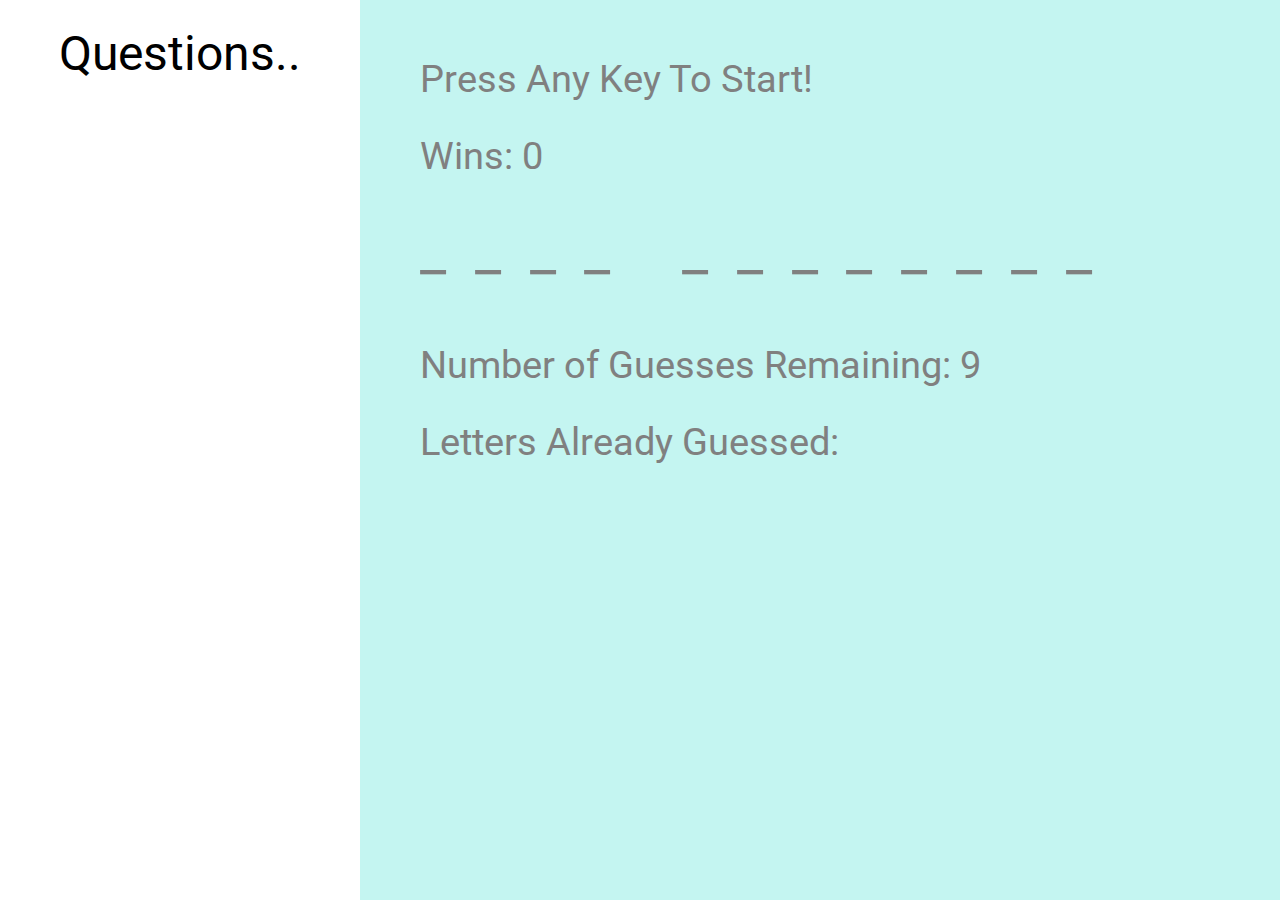
==== software design game/index.html @ b61ec411 "commit" ====
<!DOCTYPE html>
<html>
<head>
  <title>Hangman Game</title>
  <meta name="viewport" content="width=device-width, initial-scale=1">
  <!-- CSS files: (1) Reset and (2) Style -->
  <link rel="stylesheet" type="text/css" href="assets/css/reset.css">
  <link rel="stylesheet" type="text/css" href="assets/css/style.css">
  <!-- External font -->
 <link href="https://fonts.googleapis.com/css?family=Roboto&display=swap" rel="stylesheet"> 

  <script src="https://code.jquery.com/jquery-3.0.0.min.js"></script> 

</head>
<body>
  <div class="container">
    <section id="header">
      <h1>Questions..</h1>
    

    </section>
    <section id="main-panel"> 
      <h1>Press Any Key To Start!</h1>
      <p id="prompt"></p>
      <p>Wins: <span id="win-count"></span></p>
      <div id="current-word" class="letters"></div>
      <p>Number of Guesses Remaining: <span id="guess-count"></span></p>
      <p>Letters Already Guessed:</p>
      <div id="failed-guesses" class="letters"></div>
    </section>
  </div> 

  <audio id="wrong-letter" preload="true">
	    <source src="assets/audio/Wrong-answer-sound-effect.mp3" type="audio/mp3">
	</audio>
	<audio id="correct-word" preload="true">
	    <source src="assets/audio/BTS-Wings.mp3" type="audio/mp3">
	</audio>
  <!--  JavaScript file linked below -->
  <script src="./assets/javascript/game.js" type="text/javascript"></script>
</body>
</html>
---- software design game/assets/css/style.css ----
body {
    font-size: 3em;
    font-family: 'Roboto', sans-serif;
} 

.container {
	display: flex;
	flex-direction: row;
	min-height: 100vh;
}

#header {
	flex-grow: 1;
	text-align: center;
	padding: 30px;
}

#frame {
	display: block;
	height: auto;
	max-width: 80%;
	margin: auto;
	margin-top: 25px;
}

#bio {
	font-size: .5em;
	margin-top: 25px;
}

small {
	font-size: 14px;
	text-transform: uppercase;
	color: black;
	letter-spacing: 3px;
	padding: 10px;
}

.letters {
	letter-spacing: .5em;
}

#main-panel {
	flex: 0 0 800px;
	background-color: #c4f5f1;
	color: grey;
	padding: 60px;
	font-size: .8em;
}

#main-panel > p, #main-panel > div {
	margin: 0 0 1em 0;
} 

#current-word, #failed-guesses {
	font-size: 1.5em;
	line-height: 1.3;
}
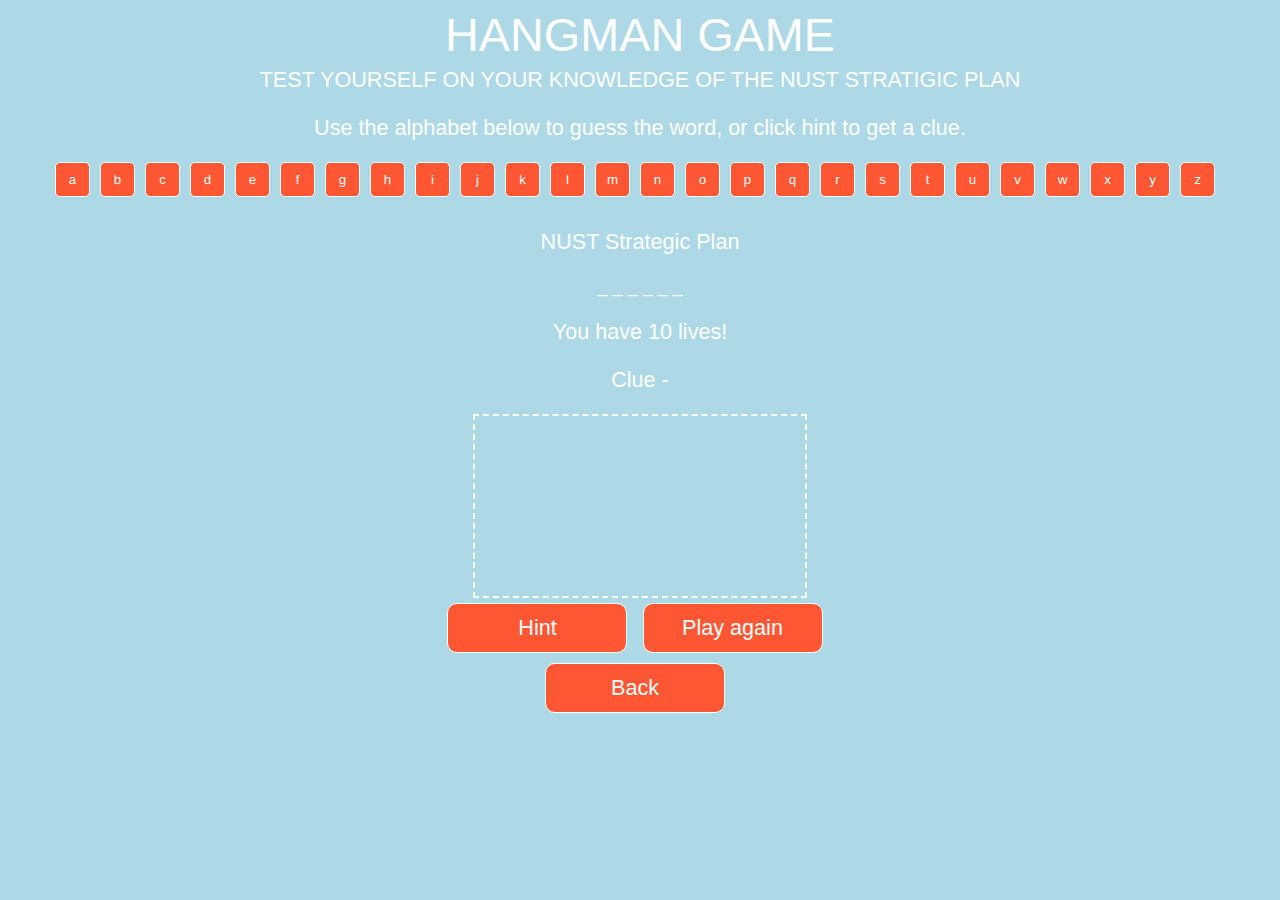
==== commit e5ebd4c8: "update" ====
--- a/software design game/index.html
+++ b/software design game/index.html
@@ -1,42 +1,39 @@
+
 <!DOCTYPE html>
 <html>
-<head>
-  <title>Hangman Game</title>
-  <meta name="viewport" content="width=device-width, initial-scale=1">
-  <!-- CSS files: (1) Reset and (2) Style -->
-  <link rel="stylesheet" type="text/css" href="assets/css/reset.css">
-  <link rel="stylesheet" type="text/css" href="assets/css/style.css">
-  <!-- External font -->
- <link href="https://fonts.googleapis.com/css?family=Roboto&display=swap" rel="stylesheet"> 
+  <head>
+    <title>NUST</title>
+    <meta charset="UTF-8" />
+    <link rel="stylesheet" type="text/css" href="assets/css/style.css">
+  </head>
 
-  <script src="https://code.jquery.com/jquery-3.0.0.min.js"></script> 
+  <body>
+    <div class="wrapper">
+      <h1>Hangman Game </h1>
+      <h2>Test yourself on your knowledge of the NUST stratigic plan</h2>
+      <p>
+        Use the alphabet below to guess the word, or click hint to get a clue.
+      </p>
+    </div>
 
-</head>
-<body>
-  <div class="container">
-    <section id="header">
-      <h1>Questions..</h1>
-    
-
-    </section>
-    <section id="main-panel"> 
-      <h1>Press Any Key To Start!</h1>
-      <p id="prompt"></p>
-      <p>Wins: <span id="win-count"></span></p>
-      <div id="current-word" class="letters"></div>
-      <p>Number of Guesses Remaining: <span id="guess-count"></span></p>
-      <p>Letters Already Guessed:</p>
-      <div id="failed-guesses" class="letters"></div>
-    </section>
-  </div> 
-
-  <audio id="wrong-letter" preload="true">
-	    <source src="assets/audio/Wrong-answer-sound-effect.mp3" type="audio/mp3">
-	</audio>
-	<audio id="correct-word" preload="true">
-	    <source src="assets/audio/BTS-Wings.mp3" type="audio/mp3">
-	</audio>
-  <!--  JavaScript file linked below -->
-  <script src="./assets/javascript/game.js" type="text/javascript"></script>
-</body>
-</html>+    <div class="wrapper">
+      <div class="alphabetButton" id="alphabetButtons"></div>
+      <p id="categoryName"></p>
+      <div id="hold"></div>
+      <p id="mylives"></p>
+      <p id="clue">Clue -</p>
+      <canvas id="stickman"
+        >This Text will show if the Browser does NOT support HTML5 Canvas
+        tag</canvas
+      >
+      <div class="container">
+        <button class="btn-2" id="hint">Hint</button>
+        <button class="btn-2" id="reset">Play again</button>
+      </div>
+      <form action="home.html">
+        <button class="btn-2" id="game1">Back</button>
+        </form>
+    </div>
+    <script src="./assets/javascript/game.js" type="text/javascript"></script>
+  </body>
+</html>
--- a/software design game/assets/css/style.css
+++ b/software design game/assets/css/style.css
@@ -1,58 +1,86 @@
 body {
-    font-size: 3em;
-    font-family: 'Roboto', sans-serif;
-} 
-
-.container {
-	display: flex;
-	flex-direction: row;
-	min-height: 100vh;
-}
-
-#header {
-	flex-grow: 1;
+	font-family: "HelveticaNeue-Light", "Helvetica Neue Light", "Helvetica Neue",
+	  Helvetica, Arial, "Lucida Grande", sans-serif;
+	background-color:#ADD8E6;
+	color: white;
 	text-align: center;
-	padding: 30px;
-}
-
-#frame {
-	display: block;
-	height: auto;
-	max-width: 80%;
-	margin: auto;
-	margin-top: 25px;
-}
-
-#bio {
-	font-size: .5em;
-	margin-top: 25px;
-}
-
-small {
-	font-size: 14px;
+	height: 100%;
+	font-size: 18px;
+  }
+  
+  .wrappper {
+	width: 100%;
+	margin: 0 auto;
+  }
+  
+  canvas {
+	color: white;
+	border: white dashed 2px;
+	padding: 15px;
+  }
+  
+  h1,
+  h2,
+  h3 {
+	font-family: "Roboto", sans-serif;
+	font-weight: 100;
 	text-transform: uppercase;
-	color: black;
-	letter-spacing: 3px;
-	padding: 10px;
-}
-
-.letters {
-	letter-spacing: .5em;
-}
-
-#main-panel {
-	flex: 0 0 800px;
-	background-color: #c4f5f1;
-	color: grey;
-	padding: 60px;
-	font-size: .8em;
-}
-
-#main-panel > p, #main-panel > div {
-	margin: 0 0 1em 0;
-} 
-
-#current-word, #failed-guesses {
-	font-size: 1.5em;
-	line-height: 1.3;
-}
+	margin: 5px 0;
+  }
+  h1 {
+	font-size: 2.6em;
+  }
+  
+  h2 {
+	font-size: 1.2em;
+  }
+  
+  p {
+	font-size: 1.2em;
+  }
+  
+  Button {
+	background: #FF5733;
+	border-radius: 5px;
+	border: solid 1px white;
+	color: white;
+	width: 35px;
+	height: 35px;
+	margin: 0 10px 10px 0;
+	outline: none;
+  }
+  Button:hover {
+	transition: 0.5s;
+	background: white;
+	border: solid 1px white;
+	color: #FF5733;
+  }
+  
+  .selected {
+	background: white;
+	border: solid 1px white;
+	color: #FF5733;
+  }
+  
+  .btn-2 {
+	border-radius: 10px;
+	background: #FF5733;
+	color: white;
+	border: solid 1px white;
+	text-decoration: none;
+	cursor: pointer;
+	font-size: 1.2em;
+	padding: 10px 10px;
+	width: 180px;
+	height: 50px;
+	margin: 0 10px 10px 0;
+  
+	outline: none;
+  }
+  .btn-2:hover {
+	transition: 0.5s;
+	background: white;
+	border: solid 1px white;
+	color: #FF5733;
+  }
+  